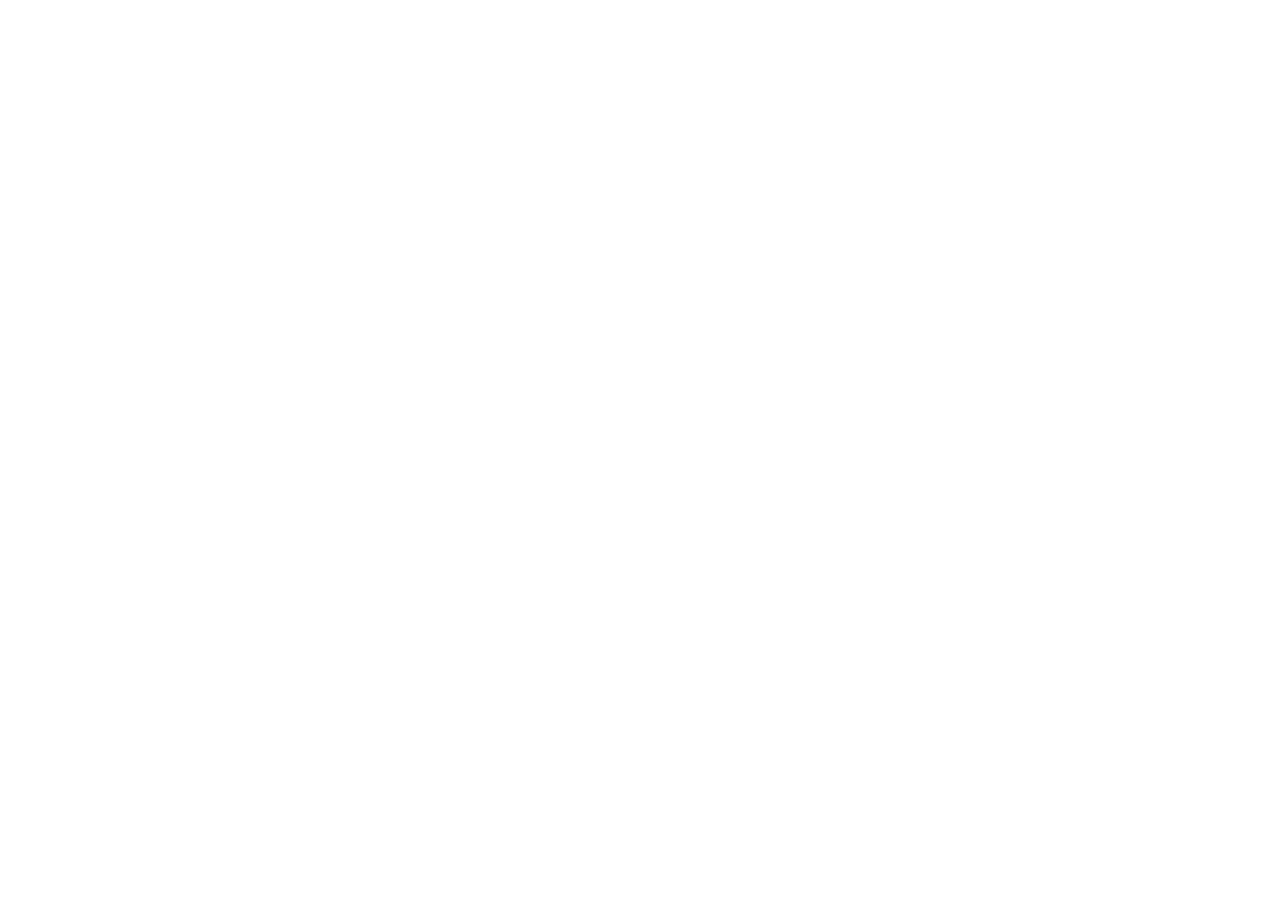
==== index.html @ 9d24191f "added html and stylesheet" ====
<!DOCTYPE html>
<html lang="en">
<head>
    <meta charset="UTF-8">
    <meta name="viewport" content="width=device-width, initial-scale=1.0">
    <title>Poke-Clone</title>
</head>
<body>
    <canvas></canvas>
</body>
</html>
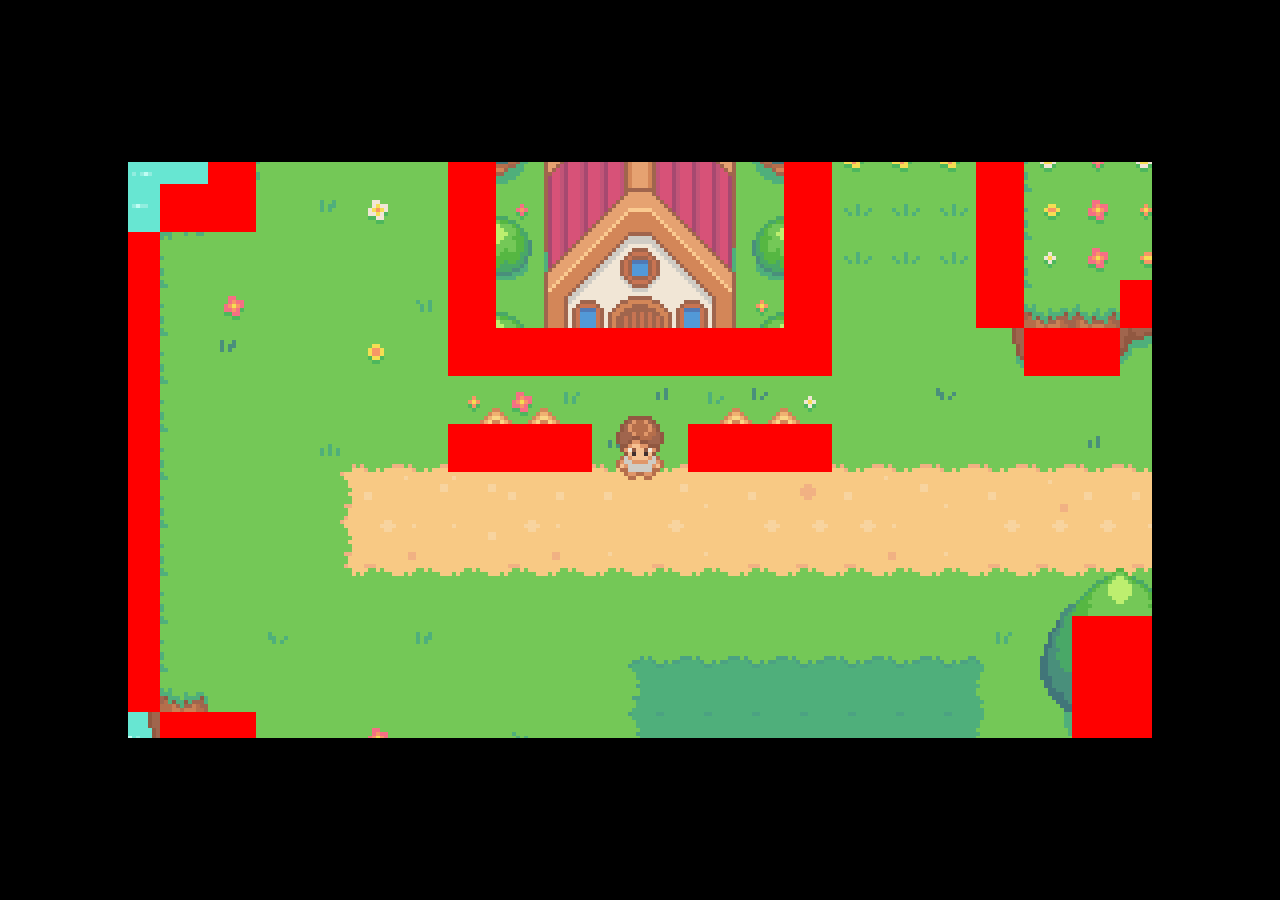
==== commit 1ef57af9: "movement and collsion working" ====
--- a/index.html
+++ b/index.html
@@ -3,9 +3,11 @@
 <head>
     <meta charset="UTF-8">
     <meta name="viewport" content="width=device-width, initial-scale=1.0">
+    <link rel="stylesheet" href="./docs/styles.css">
     <title>Poke-Clone</title>
 </head>
 <body>
     <canvas></canvas>
+    <script src="./index.js" type="module"></script>
 </body>
 </html>
--- a/docs/styles.css
+++ b/docs/styles.css
@@ -0,0 +1,14 @@
+* {
+    margin: 0;
+    padding: 0;
+    box-sizing: border-box;
+}
+
+body {
+    background-color: black;
+    display: flex;
+    justify-content: center;
+    align-items: center;
+    width: 100vw;
+    height: 100vh;
+}
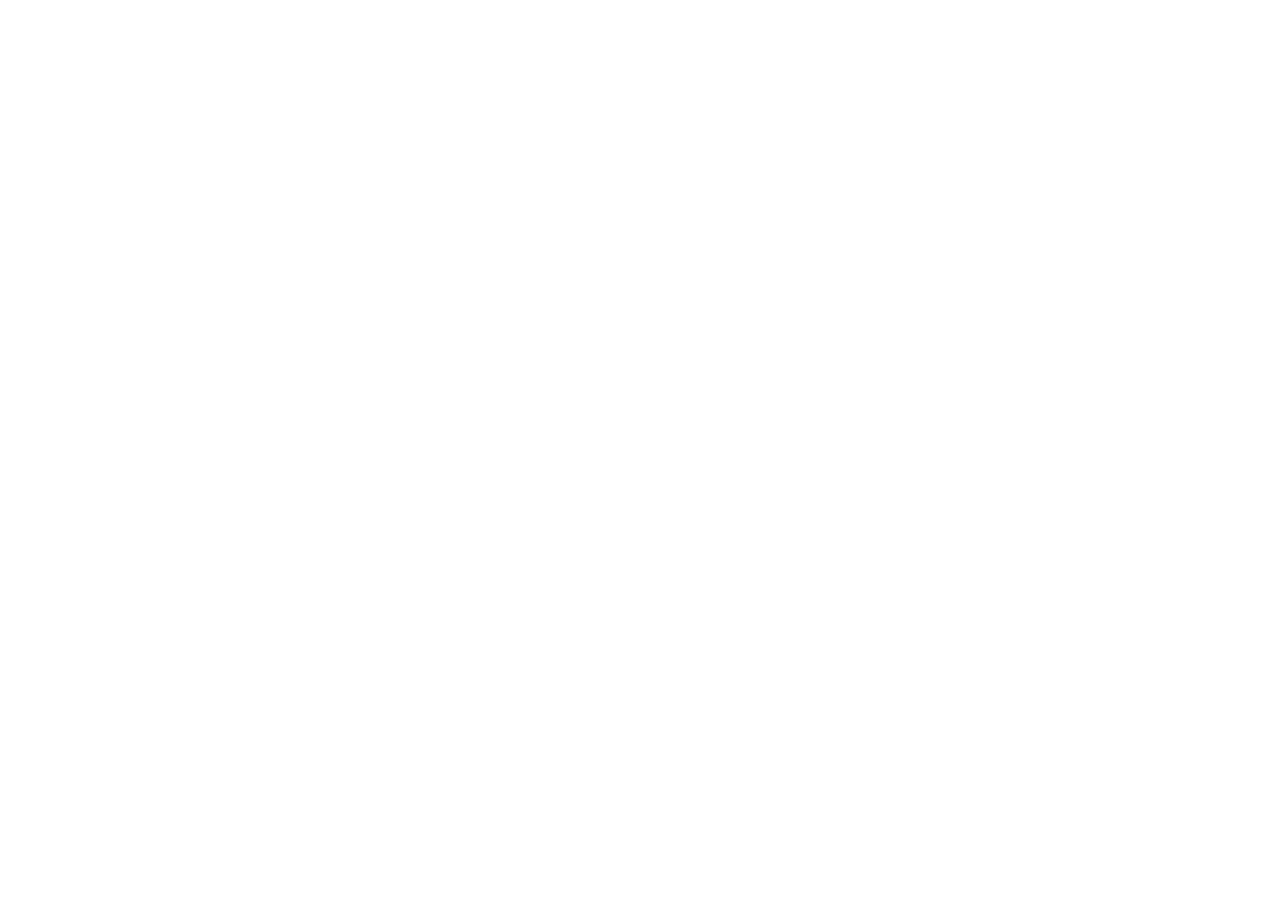
==== commit 2ad81ba2: "skeleton setup" ====
--- a/index.html
+++ b/index.html
@@ -3,11 +3,11 @@
 <head>
     <meta charset="UTF-8">
     <meta name="viewport" content="width=device-width, initial-scale=1.0">
-    <link rel="stylesheet" href="./docs/styles.css">
+    <link rel="stylesheet" href="src/styles.css">
     <title>Poke-Clone</title>
 </head>
 <body>
     <canvas></canvas>
-    <script src="./index.js" type="module"></script>
+    <script src="/src/index.js"></script>
 </body>
 </html>
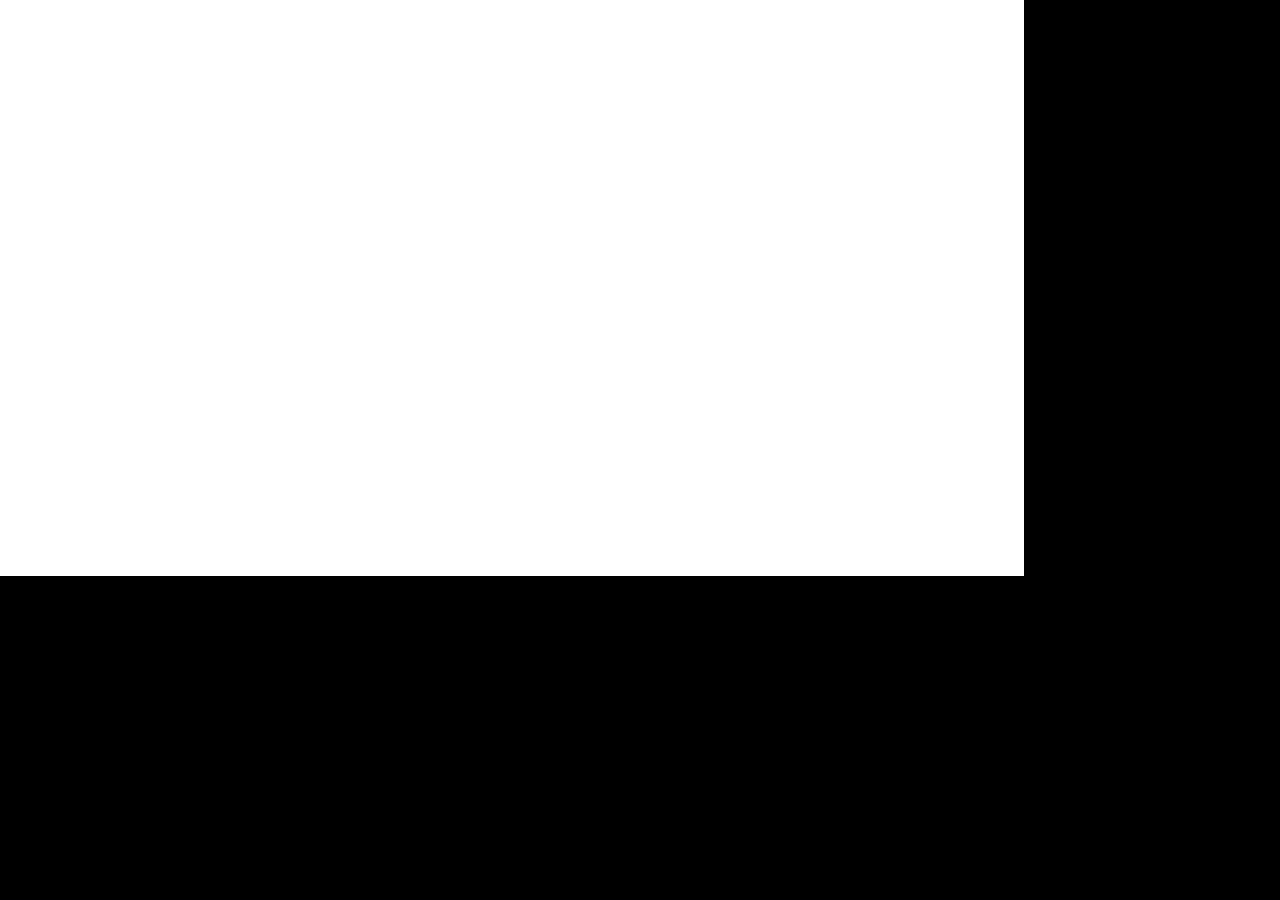
==== commit 28334ddc: "canvas drawn" ====
--- a/index.html
+++ b/index.html
@@ -3,7 +3,7 @@
 <head>
     <meta charset="UTF-8">
     <meta name="viewport" content="width=device-width, initial-scale=1.0">
-    <link rel="stylesheet" href="src/styles.css">
+    <link rel="stylesheet" href="src/style.css">
     <title>Poke-Clone</title>
 </head>
 <body>
--- a/src/style.css
+++ b/src/style.css
@@ -0,0 +1,4 @@
+body {
+    background-color: black;
+    margin: 0;
+}
